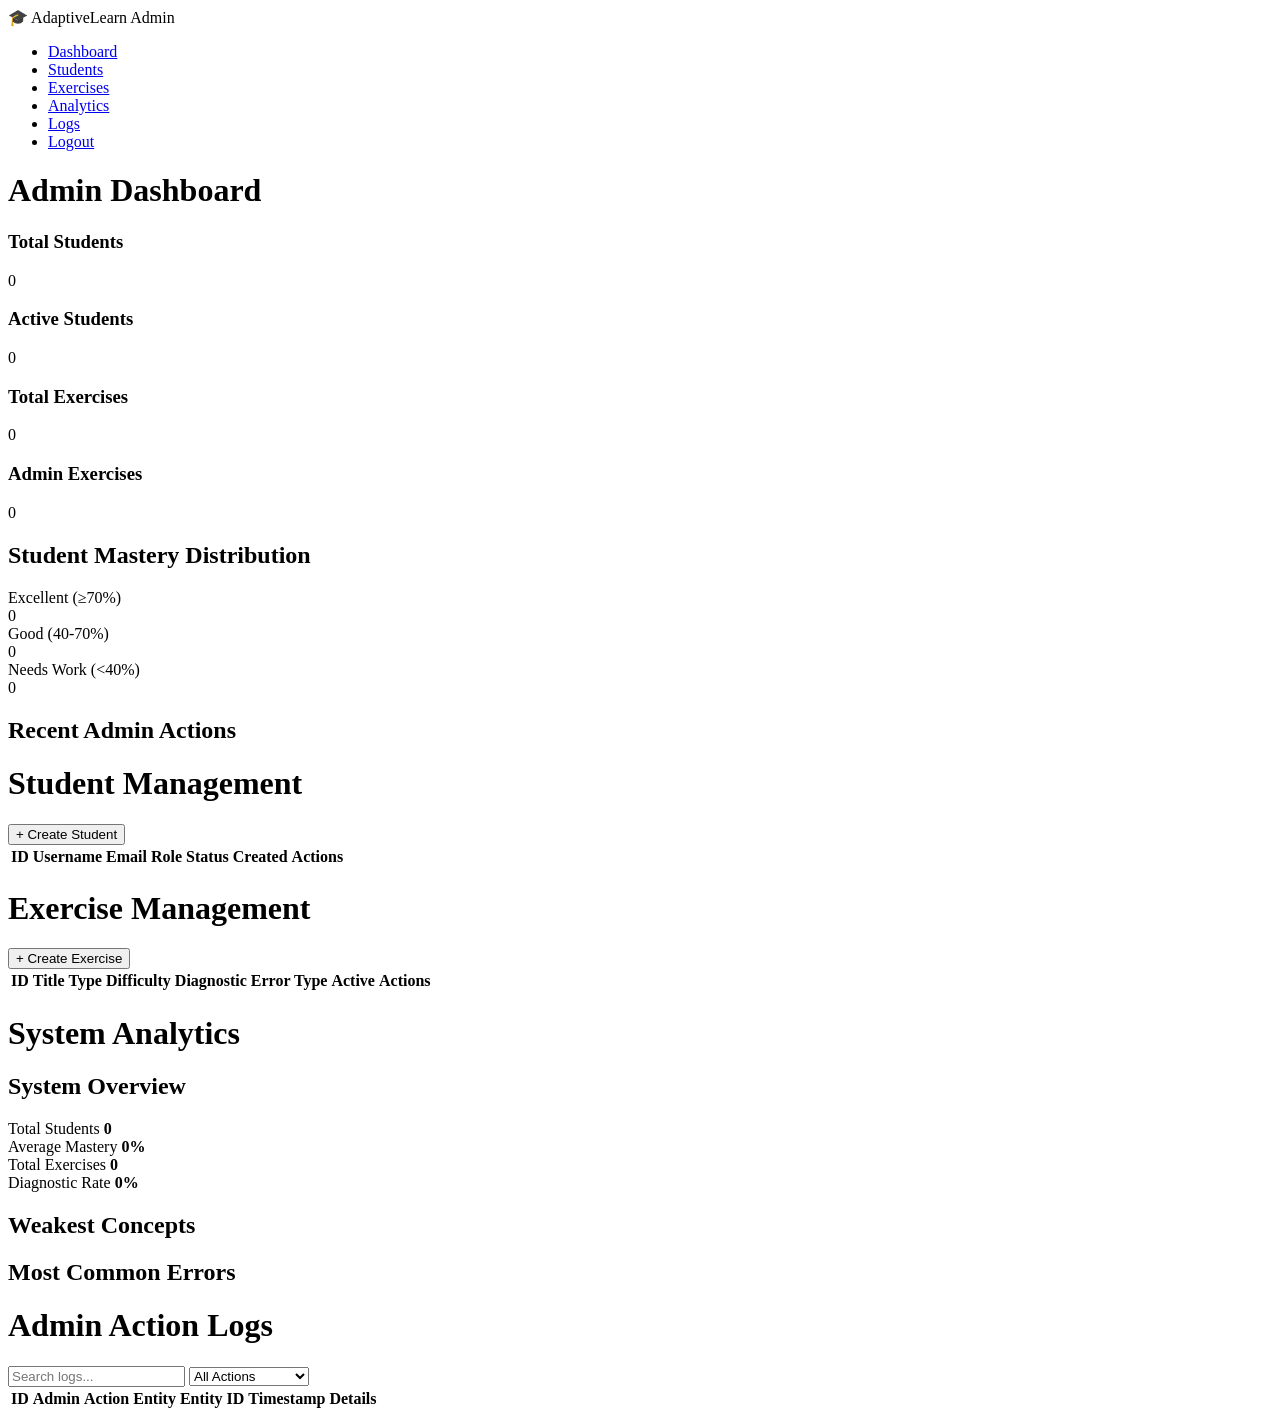
==== frontend/admin.html @ 204c573c "add admin interfaces to manage the app" ====
<!DOCTYPE html>
<html lang="en">
<head>
    <meta charset="UTF-8">
    <meta name="viewport" content="width=device-width, initial-scale=1.0">
    <title>Admin Dashboard - AdaptiveLearn</title>
    <link rel="stylesheet" href="../css/admin-style.css">
</head>
<body>
    <div id="adminApp">
        <!-- Navigation -->
        <nav class="admin-navbar">
            <div class="nav-container">
                <div class="logo">🎓 AdaptiveLearn Admin</div>
                <ul class="nav-menu">
                    <li><a href="#" onclick="navigateTo('dashboard')" class="nav-link">Dashboard</a></li>
                    <li><a href="#" onclick="navigateTo('students')" class="nav-link">Students</a></li>
                    <li><a href="#" onclick="navigateTo('exercises')" class="nav-link">Exercises</a></li>
                    <li><a href="#" onclick="navigateTo('analytics')" class="nav-link">Analytics</a></li>
                    <li><a href="#" onclick="navigateTo('logs')" class="nav-link">Logs</a></li>
                    <li><a href="#" onclick="logout()" class="nav-link logout">Logout</a></li>
                </ul>
            </div>
        </nav>

        <div class="admin-container">
            
            <!-- Dashboard Page -->
            <div id="dashboard" class="admin-page active">
                <h1>Admin Dashboard</h1>
                <div class="stats-grid">
                    <div class="stat-card">
                        <h3>Total Students</h3>
                        <div class="stat-value" id="totalStudents">0</div>
                    </div>
                    <div class="stat-card">
                        <h3>Active Students</h3>
                        <div class="stat-value" id="activeStudents">0</div>
                    </div>
                    <div class="stat-card">
                        <h3>Total Exercises</h3>
                        <div class="stat-value" id="totalExercises">0</div>
                    </div>
                    <div class="stat-card">
                        <h3>Admin Exercises</h3>
                        <div class="stat-value" id="adminExercises">0</div>
                    </div>
                </div>

                <div class="dashboard-grid">
                    <div class="dashboard-section">
                        <h2>Student Mastery Distribution</h2>
                        <div id="masteryChart" class="chart">
                            <div class="bar-item">
                                <span>Excellent (≥70%)</span>
                                <div class="bar"><div class="fill excellent" style="width: 0%"></div></div>
                                <span id="excellentCount">0</span>
                            </div>
                            <div class="bar-item">
                                <span>Good (40-70%)</span>
                                <div class="bar"><div class="fill good" style="width: 0%"></div></div>
                                <span id="goodCount">0</span>
                            </div>
                            <div class="bar-item">
                                <span>Needs Work (<40%)</span>
                                <div class="bar"><div class="fill weak" style="width: 0%"></div></div>
                                <span id="weakCount">0</span>
                            </div>
                        </div>
                    </div>

                    <div class="dashboard-section">
                        <h2>Recent Admin Actions</h2>
                        <div id="recentLogs" class="logs-list">
                            <!-- Logs loaded here -->
                        </div>
                    </div>
                </div>
            </div>

            <!-- Students Management Page -->
            <div id="students" class="admin-page">
                <h1>Student Management</h1>
                
                <button class="btn btn-primary" onclick="showCreateStudentForm()">+ Create Student</button>

                <!-- Create Student Form -->
                <div id="createStudentForm" class="form-modal" style="display:none;">
                    <div class="form-content">
                        <h2>Create New Student</h2>
                        <form onsubmit="handleCreateStudent(event)">
                            <input type="text" id="newUsername" placeholder="Username" required>
                            <input type="email" id="newEmail" placeholder="Email" required>
                            <input type="password" id="newPassword" placeholder="Password" required>
                            <select id="newRole">
                                <option value="student">Student</option>
                                <option value="admin">Admin</option>
                            </select>
                            <button type="submit" class="btn btn-success">Create</button>
                            <button type="button" class="btn btn-secondary" onclick="hideCreateStudentForm()">Cancel</button>
                        </form>
                    </div>
                </div>

                <!-- Students Table -->
                <div class="table-responsive">
                    <table class="data-table">
                        <thead>
                            <tr>
                                <th>ID</th>
                                <th>Username</th>
                                <th>Email</th>
                                <th>Role</th>
                                <th>Status</th>
                                <th>Created</th>
                                <th>Actions</th>
                            </tr>
                        </thead>
                        <tbody id="studentsTableBody">
                            <!-- Students loaded here -->
                        </tbody>
                    </table>
                </div>
            </div>

            <!-- Exercises Management Page -->
            <div id="exercises" class="admin-page">
                <h1>Exercise Management</h1>
                
                <button class="btn btn-primary" onclick="showCreateExerciseForm()">+ Create Exercise</button>

                <!-- Create Exercise Form -->
                <div id="createExerciseForm" class="form-modal" style="display:none;">
                    <div class="form-content large">
                        <h2>Create New Exercise</h2>
                        <form onsubmit="handleCreateExercise(event)">
                            <div class="form-row">
                                <div class="form-group">
                                    <label>Title *</label>
                                    <input type="text" id="exTitle" required>
                                </div>
                                <div class="form-group">
                                    <label>Difficulty *</label>
                                    <select id="exDifficulty" required>
                                        <option value="">-- Select --</option>
                                        <option value="easy">Easy</option>
                                        <option value="medium">Medium</option>
                                        <option value="challenging">Challenging</option>
                                    </select>
                                </div>
                            </div>

                            <div class="form-row">
                                <div class="form-group">
                                    <label>Exercise Type *</label>
                                    <select id="exType" onchange="updateExerciseForm()" required>
                                        <option value="">-- Select --</option>
                                        <option value="mcq">Multiple Choice</option>
                                        <option value="short_answer">Short Answer</option>
                                        <option value="long_answer">Long Answer</option>
                                        <option value="true_false">True/False</option>
                                        <option value="drag_drop">Drag & Drop</option>
                                        <option value="match_lines">Match Lines</option>
                                    </select>
                                </div>
                                <div class="form-group">
                                    <label>Concept *</label>
                                    <select id="exConcept" required>
                                        <option value="">-- Select Concept --</option>
                                    </select>
                                </div>
                            </div>

                            <div class="form-row">
                                <div class="form-group">
                                    <label>Error Type Targeted</label>
                                    <select id="exErrorType">
                                        <option value="">None (General)</option>
                                        <option value="conceptual">Conceptual Errors</option>
                                        <option value="procedural">Procedural Errors</option>
                                        <option value="careless">Careless Errors</option>
                                    </select>
                                </div>
                                <div class="form-group">
                                    <label>
                                        <input type="checkbox" id="exDiagnostic"> Is Diagnostic?
                                    </label>
                                </div>
                            </div>

                            <!-- Dynamic fields based on exercise type -->
                            <div id="dynamicExerciseFields">
                                <!-- Fields injected here -->
                            </div>

                            <button type="submit" class="btn btn-success">Create Exercise</button>
                            <button type="button" class="btn btn-secondary" onclick="hideCreateExerciseForm()">Cancel</button>
                        </form>
                    </div>
                </div>

                <!-- Exercises Table -->
                <div class="table-responsive">
                    <table class="data-table">
                        <thead>
                            <tr>
                                <th>ID</th>
                                <th>Title</th>
                                <th>Type</th>
                                <th>Difficulty</th>
                                <th>Diagnostic</th>
                                <th>Error Type</th>
                                <th>Active</th>
                                <th>Actions</th>
                            </tr>
                        </thead>
                        <tbody id="exercisesTableBody">
                            <!-- Exercises loaded here -->
                        </tbody>
                    </table>
                </div>
            </div>

            <!-- Analytics Page -->
            <div id="analytics" class="admin-page">
                <h1>System Analytics</h1>
                
                <div class="analytics-grid">
                    <div class="analytics-card">
                        <h2>System Overview</h2>
                        <div class="metric">
                            <span>Total Students</span>
                            <strong id="analyticsStudents">0</strong>
                        </div>
                        <div class="metric">
                            <span>Average Mastery</span>
                            <strong id="analyticsAvgMastery">0%</strong>
                        </div>
                        <div class="metric">
                            <span>Total Exercises</span>
                            <strong id="analyticsExercises">0</strong>
                        </div>
                        <div class="metric">
                            <span>Diagnostic Rate</span>
                            <strong id="analyticsDiagnostic">0%</strong>
                        </div>
                    </div>

                    <div class="analytics-card">
                        <h2>Weakest Concepts</h2>
                        <div id="weakestConceptsList">
                            <!-- Loaded dynamically -->
                        </div>
                    </div>

                    <div class="analytics-card">
                        <h2>Most Common Errors</h2>
                        <div id="commonErrorsList">
                            <!-- Loaded dynamically -->
                        </div>
                    </div>
                </div>
            </div>

            <!-- Logs Page -->
            <div id="logs" class="admin-page">
                <h1>Admin Action Logs</h1>
                
                <div class="logs-filters">
                    <input type="text" id="logSearch" placeholder="Search logs...">
                    <select id="logAction" onchange="filterLogs()">
                        <option value="">All Actions</option>
                        <option value="create_student">Create Student</option>
                        <option value="update_student">Update Student</option>
                        <option value="delete_student">Delete Student</option>
                        <option value="create_exercise">Create Exercise</option>
                        <option value="update_exercise">Update Exercise</option>
                    </select>
                </div>

                <div class="table-responsive">
                    <table class="data-table">
                        <thead>
                            <tr>
                                <th>ID</th>
                                <th>Admin</th>
                                <th>Action</th>
                                <th>Entity</th>
                                <th>Entity ID</th>
                                <th>Timestamp</th>
                                <th>Details</th>
                            </tr>
                        </thead>
                        <tbody id="logsTableBody">
                            <!-- Logs loaded here -->
                        </tbody>
                    </table>
                </div>
            </div>
        </div>
    </div>

    <script src="../js/admin-api.js"></script>
    <script src="../js/admin-app.js"></script>
</body>
</html>
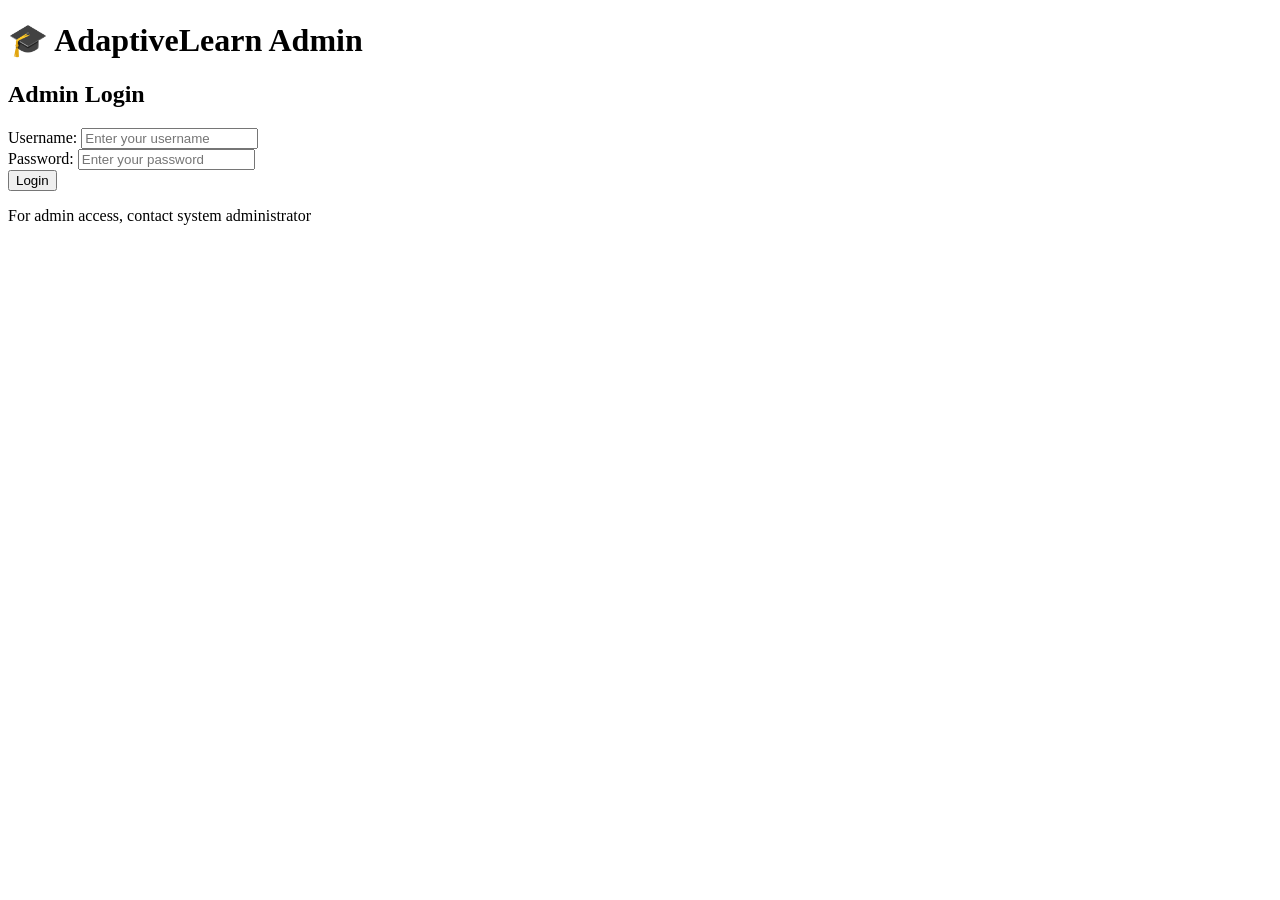
==== commit dc822229: "Add post-diagnostic review screen with AI explanations Admin panel improvements: - Exercises table n" ====
--- a/frontend/admin.html
+++ b/frontend/admin.html
@@ -8,6 +8,31 @@
 </head>
 <body>
     <div id="adminApp">
+        <!-- Login Page -->
+        <div id="loginPage" class="login-page">
+            <div class="login-container">
+                <div class="login-box">
+                    <h1>🎓 AdaptiveLearn Admin</h1>
+                    <h2>Admin Login</h2>
+                    <form onsubmit="handleAdminLogin(event)">
+                        <div class="form-group">
+                            <label for="adminUsername">Username:</label>
+                            <input type="text" id="adminUsername" placeholder="Enter your username" required>
+                        </div>
+                        <div class="form-group">
+                            <label for="adminPassword">Password:</label>
+                            <input type="password" id="adminPassword" placeholder="Enter your password" required>
+                        </div>
+                        <button type="submit" class="btn btn-login">Login</button>
+                        <p id="loginError" class="error-message" style="display: none;"></p>
+                    </form>
+                    <p class="login-footer">For admin access, contact system administrator</p>
+                </div>
+            </div>
+        </div>
+
+        <!-- Dashboard (Hidden until logged in) -->
+        <div id="dashboardArea" style="display: none;">
         <!-- Navigation -->
         <nav class="admin-navbar">
             <div class="nav-container">
@@ -199,6 +224,52 @@
                     </div>
                 </div>
 
+                <!-- Edit Exercise Modal -->
+                <div id="editExerciseForm" class="form-modal" style="display:none;">
+                    <div class="form-content large">
+                        <h2>Edit Exercise</h2>
+                        <form onsubmit="handleEditExercise(event)">
+                            <input type="hidden" id="editExId">
+                            <div class="form-row">
+                                <div class="form-group">
+                                    <label>Title *</label>
+                                    <input type="text" id="editExTitle" required>
+                                </div>
+                                <div class="form-group">
+                                    <label>Difficulty *</label>
+                                    <select id="editExDifficulty" required>
+                                        <option value="easy">Easy</option>
+                                        <option value="medium">Medium</option>
+                                        <option value="challenging">Challenging</option>
+                                    </select>
+                                </div>
+                            </div>
+                            <div class="form-row">
+                                <div class="form-group">
+                                    <label>Error Type Targeted</label>
+                                    <select id="editExErrorType">
+                                        <option value="">None (General)</option>
+                                        <option value="conceptual">Conceptual Errors</option>
+                                        <option value="procedural">Procedural Errors</option>
+                                        <option value="careless">Careless Errors</option>
+                                    </select>
+                                </div>
+                                <div class="form-group">
+                                    <label>
+                                        <input type="checkbox" id="editExDiagnostic"> Is Diagnostic?
+                                    </label>
+                                </div>
+                            </div>
+                            <div class="form-group">
+                                <label>Content JSON</label>
+                                <textarea id="editExContentJson" rows="6" style="font-family:monospace;font-size:0.85rem;"></textarea>
+                            </div>
+                            <button type="submit" class="btn btn-success">Save Changes</button>
+                            <button type="button" class="btn btn-secondary" onclick="hideEditExerciseForm()">Cancel</button>
+                        </form>
+                    </div>
+                </div>
+
                 <!-- Exercises Table -->
                 <div class="table-responsive">
                     <table class="data-table">
@@ -206,6 +277,7 @@
                             <tr>
                                 <th>ID</th>
                                 <th>Title</th>
+                                <th>Concept</th>
                                 <th>Type</th>
                                 <th>Difficulty</th>
                                 <th>Diagnostic</th>
@@ -298,6 +370,7 @@
                 </div>
             </div>
         </div>
+        </div>
     </div>
 
     <script src="../js/admin-api.js"></script>
